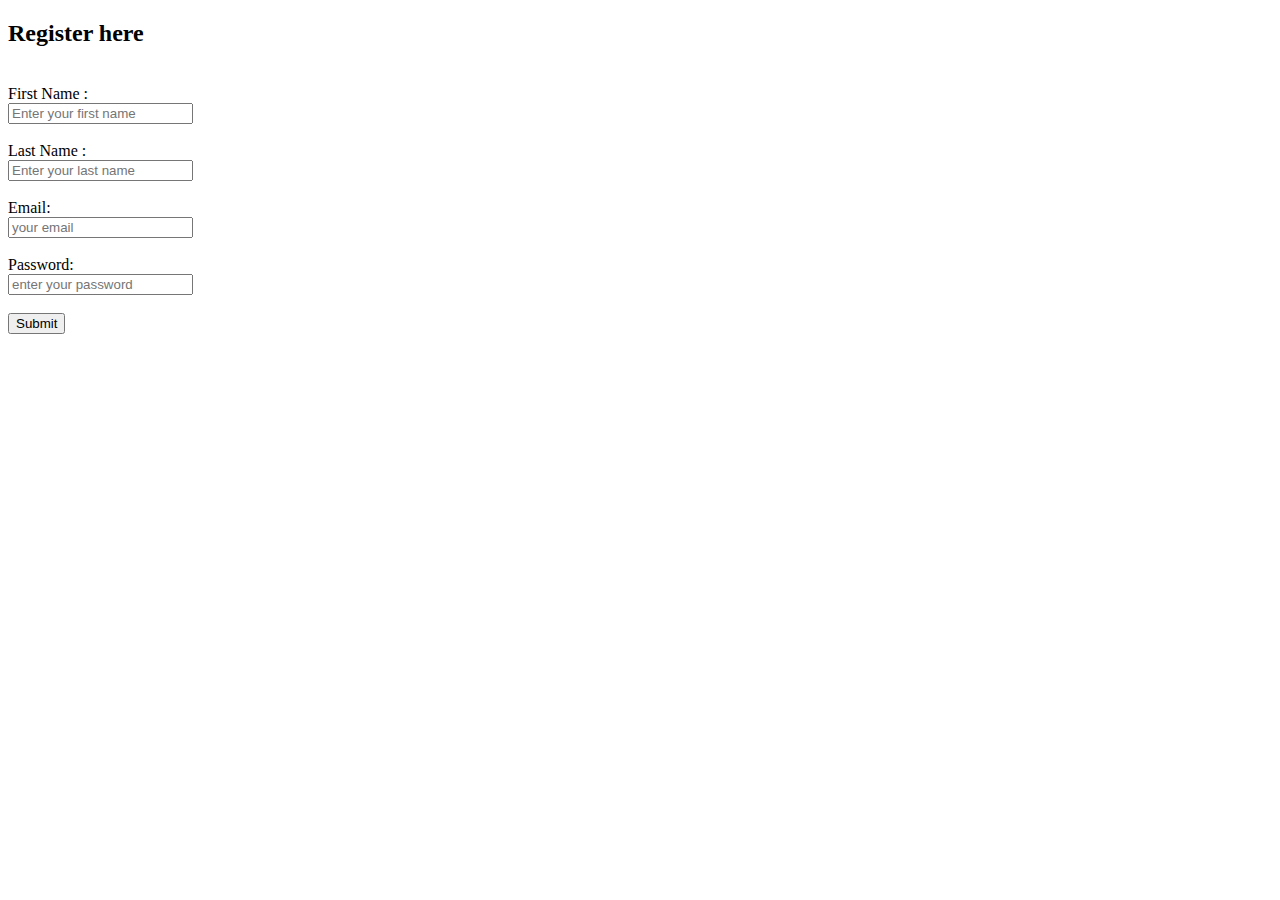
==== regitration.html @ fc7dd990 "changes" ====
<!DOCTYPE html>
<html lang="en">
<head>
    <meta charset="UTF-8">
    <meta http-equiv="X-UA-Compatible" content="IE=edge">
    <meta name="viewport" content="width=device-width, initial-scale=1.0">
    <link rel="stylesheet" type="text/css" href="styles.css">
    <title>Registration </title>
    <link href="https://cdn.jsdelivr.net/npm/bootstrap@5.3.0-alpha3/dist/css/bootstrap.min.css" rel="stylesheet" integrity="sha384-KK94CHFLLe+nY2dmCWGMq91rCGa5gtU4mk92HdvYe+M/SXH301p5ILy+dN9+nJOZ" crossorigin="anonymous">
    
</head>

<body>
    <div class="container">
    <div class="main">
        <div class="register">
            <h2>Register here</h2><br>
            <form onsubmit="saveToLocalStorage(event)" id="register" >

               <label> First Name : </label><br>
               <input type="text" name="fname" id="name" placeholder="Enter your first name"><br><br>

               <label> Last Name : </label><br>
               <input type="text" name="lname" id="name2" placeholder="Enter your last name"><br><br>

               <label >Email: </label><br>
               <input type="email" name="email" id="email" placeholder="your email" ><br><br>

               <label for="password">Password:</label><br>
               <input type="password" id="password" name="password" placeholder="enter your password" required><br><br>

              <!-- <label for="confirm-password">Confirm Password:</label><br>
              <input type="password" id="confirm-password" name="confirm-password" placeholder="confirm your password" required><br><br> -->

              <input type="submit" class="btn" value="Submit">

               <!-- <ul id="users"></ul>
               <ul class="items">
                <li class="item">Item 1</li>
                <li class="item">Item 2</li>
                <li class="item">Item 3</li>

              </ul> --> 
            </form>
        </div>
    </div>
</div>
    
   
<script src="main_1.js"></script>
</body>
</html>
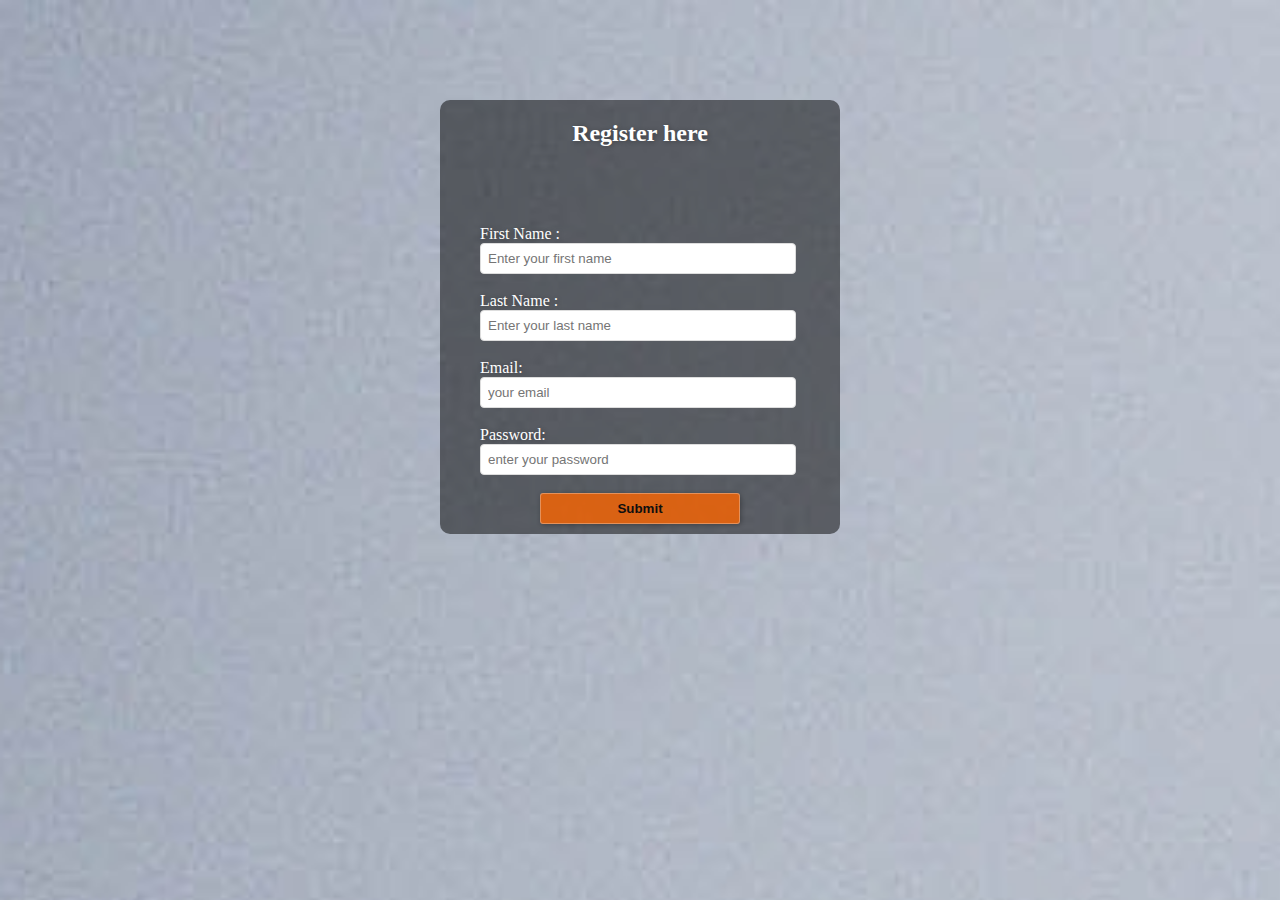
==== commit 8023c15c: "newww" ====
--- a/regitration.html
+++ b/regitration.html
@@ -34,13 +34,11 @@
 
               <input type="submit" class="btn" value="Submit">
 
-               <!-- <ul id="users"></ul>
-               <ul class="items">
-                <li class="item">Item 1</li>
-                <li class="item">Item 2</li>
-                <li class="item">Item 3</li>
+             <!-- <ul id="users"></ul> -->
+               <ul class="items" id="listofitems">
+                 
 
-              </ul> --> 
+              </ul> 
             </form>
         </div>
     </div>
--- a/styles.css
+++ b/styles.css
@@ -0,0 +1,56 @@
+*{
+    margin: 0;
+    padding: 0;
+}
+body{
+    background: url(minorimage2.jpg);
+    background-size: 1500%;
+    background-position: -200px 0px;
+}
+div.main{
+    width: 400px;
+    margin: 100px auto 0px auto;
+}
+h2{
+    text-align: center;
+    padding: 20px;
+}
+div.register{
+    background-color: rgba(0,0,0,0.5);
+    width: 100%;
+    border-radius: 10px;
+    border: 1px solid rbga(255,255,255,0.3);
+    box-shadow: 2px 2px 15px rbga(0,0,0,0.3);
+    color: #fff;
+}
+form#register{
+    margin: 40px;
+}
+input[type="text"],
+input[type="email"],
+input[type="password"]{
+    width: 300px;
+    border: 1px solid #ddd;
+    border-radius: 4px;
+    outline: 0;
+    padding: 7px;
+    background-color: #fff;
+    box-shadow: inset 1px 1px 5px rbga(0,0,0,0.3);
+}
+input[type="submit"]{
+    margin-left: 60px;
+    margin-bottom: 10px;
+    width:200px;
+    padding: 7px;
+    font-weight: 600;
+    border: none;
+    border-radius:3px;
+    background-color: rgba(250,100,0,0.8);
+    color: #100f0f;
+    cursor: pointer;
+    border: 1px solid rgba(255,255,255,0.3);
+    box-shadow: 1px 1px 5px rgba(0,0,0,0.3);
+}
+label, span, h2{
+    text-shadow: 1px 1px 5px rgba(0,0,0,0.3);
+}